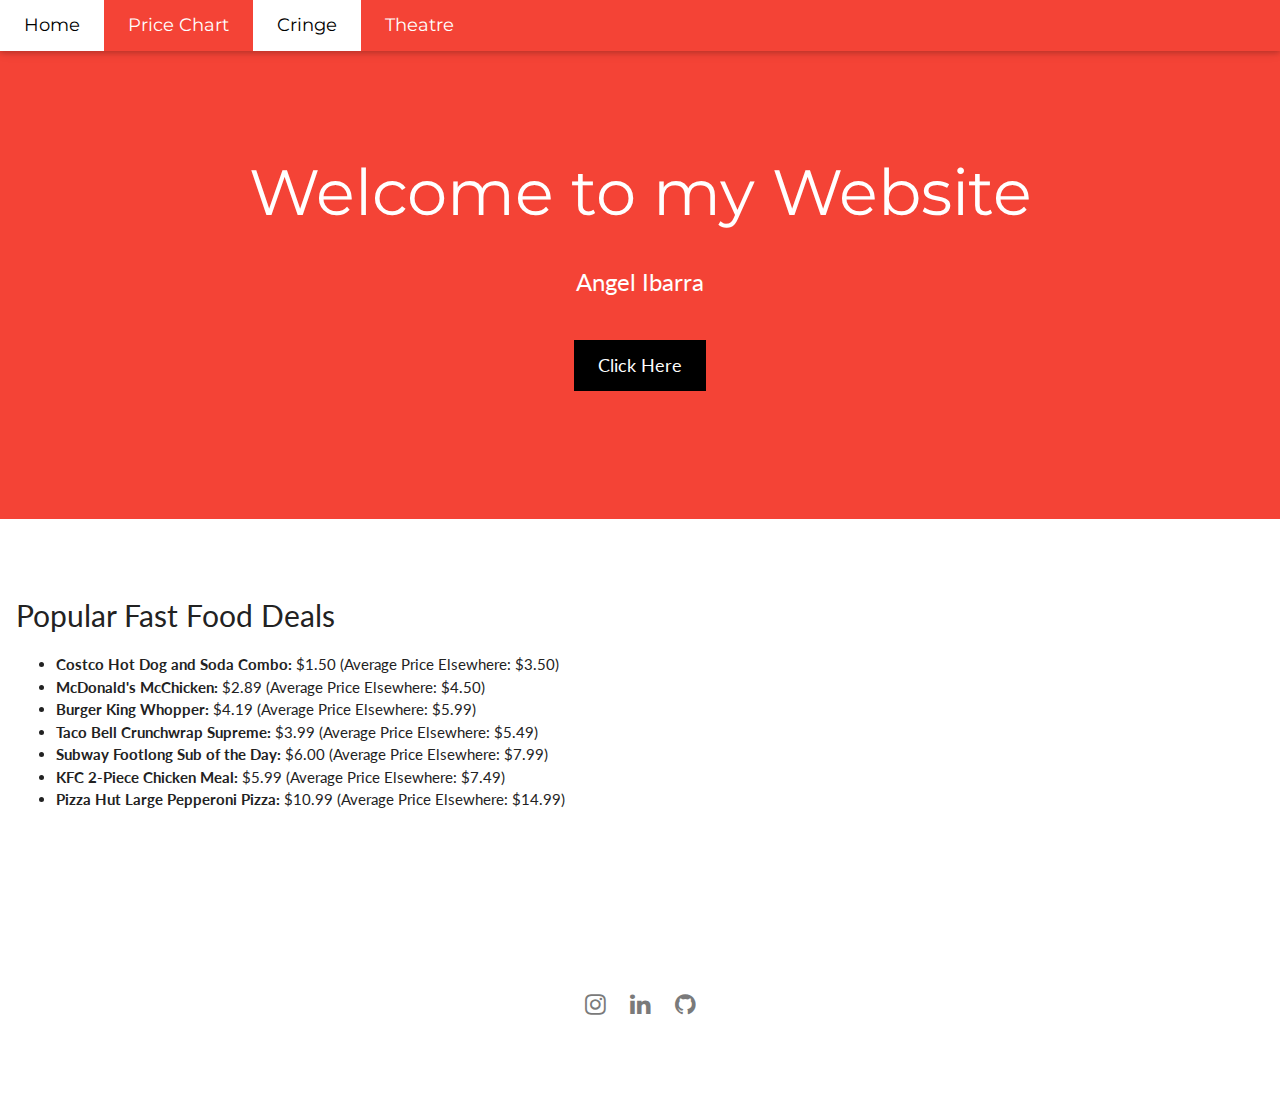
==== cringe.html @ e29354f4 "Initial Commit" ====
<!doctype html>
<html class="no-js" lang="">

<head>
  <meta charset="utf-8">
  <title>🌭</title>
  <meta name="description" content="">
  <meta name="viewport" content="width=device-width, initial-scale=1">

  <meta property="og:title" content="">
  <meta property="og:type" content="">
  <meta property="og:url" content="">
  <meta property="og:image" content="">

  <link rel="manifest" href="site.webmanifest">
  <link rel="apple-touch-icon" href="favicon.ico">
  <!-- Place favicon.ico in the root directory -->

  <link rel="stylesheet" href="css/normalize.css">
  <link rel="stylesheet" href="css/main.css">

  <meta name="theme-color" content="#fafafa">
  <link rel="stylesheet" href="https://www.w3schools.com/w3css/4/w3.css">
  <link rel="stylesheet" href="https://fonts.googleapis.com/css?family=Lato">
  <link rel="stylesheet" href="https://fonts.googleapis.com/css?family=Montserrat">
  <link rel="stylesheet" href="https://cdnjs.cloudflare.com/ajax/libs/font-awesome/4.7.0/css/font-awesome.min.css">
  <link rel="stylesheet" href="css/main.css"> 
 <style>
    body,h1,h2,h3,h4,h5,h6 {font-family: "Lato", sans-serif}
    .w3-bar,h1,button {font-family: "Montserrat", sans-serif}
    .fa-anchor,.fa-coffee {font-size:200px}
  </style>
</head>

<body>

  <!-- Add your site or application content here -->
  <!-- Navbar -->
  <div class="w3-top">
    <div class="w3-bar w3-red w3-card w3-left-align w3-large">
      <a class="w3-bar-item w3-button w3-hide-medium w3-hide-large w3-right w3-padding-large w3-hover-white w3-large w3-red" href="javascript:void(0);" onclick="myFunction()" title="Toggle Navigation Menu"><i class="fa fa-bars"></i></a>
      <a href="index.html" class="w3-bar-item w3-button w3-padding-large w3-hover-white">Home</a>
      <a href="priceChart.html" class="w3-bar-item w3-button w3-hide-small w3-padding-large w3-hover-white">Price Chart</a>
      <a href="cringe.html" class="w3-bar-item w3-button w3-hide-small w3-padding-large w3-white">Cringe</a>
      <a href="videoPage.html" class="w3-bar-item w3-button w3-hide-small w3-padding-large w3-hover-white">Theatre</a>
    </div>

    <!-- Navbar on small screens -->
    <div id="navDemo" class="w3-bar-block w3-white w3-hide w3-hide-large w3-hide-medium w3-large">
      <a href="priceChart.html" class="w3-bar-item w3-button w3-padding-large">Price Chart</a>
      <a href="cringe.html" class="w3-bar-item w3-button w3-padding-large">Cringe</a>
      <a href="videoPage.html" class="w3-bar-item w3-button w3-padding-large">Theatre</a>
    </div>
  </div>

  <!-- Header -->
  <header class="w3-container w3-red w3-center" style="padding:128px 16px">
    <h1 class="w3-margin w3-jumbo">Welcome to my Website</h1>
    <p class="w3-xlarge">Angel Ibarra</p>
    <a href="https://youtu.be/uhJRaPks59g?si=JhxxsrmklXg8_TXb" target="_blank" class="w3-button w3-black w3-padding-large w3-large w3-margin-top">Click Here</a>
  </header>

  
<!-- Link 1 Section -->
<section class="w3-container w3-padding-64">
  <h2>Popular Fast Food Deals</h2>

  <!-- List of Fast Food Deals -->
  <ul>
    <li><strong>Costco Hot Dog and Soda Combo:</strong> $1.50 (Average Price Elsewhere: $3.50)</li>
    <li><strong>McDonald's McChicken:</strong> $2.89 (Average Price Elsewhere: $4.50)</li>
    <li><strong>Burger King Whopper:</strong> $4.19 (Average Price Elsewhere: $5.99)</li>
    <li><strong>Taco Bell Crunchwrap Supreme:</strong> $3.99 (Average Price Elsewhere: $5.49)</li>
    <li><strong>Subway Footlong Sub of the Day:</strong> $6.00 (Average Price Elsewhere: $7.99)</li>
    <li><strong>KFC 2-Piece Chicken Meal:</strong> $5.99 (Average Price Elsewhere: $7.49)</li>
    <li><strong>Pizza Hut Large Pepperoni Pizza:</strong> $10.99 (Average Price Elsewhere: $14.99)</li>
  </ul>
</section>
  

  <!-- Footer -->
  <footer class="w3-container w3-padding-64 w3-center w3-opacity">
    <div class="w3-xlarge w3-padding-32">
      <a href="https://www.instagram.com/ibarxa" target="_blank"><i class="fa fa-instagram w3-hover-opacity"></i></a>
      &ensp;
      <a href="https://www.linkedin.com/in/angel-ibarra-42bb33103/" target="_blank"><i class="fa fa-linkedin w3-hover-opacity"></i></a>
      &ensp;
      <a href="https://github.com/ibarrx" target="_blank"><i class="fa fa-github w3-hover-opacity"></i></a>
    </div>
</footer>



  <script>
    // Used to toggle the menu on small screens when clicking on the menu button
    function myFunction() {
      var x = document.getElementById("navDemo");
      if (x.className.indexOf("w3-show") == -1) {
        x.className += " w3-show";
      } else {
        x.className = x.className.replace(" w3-show", "");
      }
    }
  </script>

</body>

</html>
---- css/main.css ----
/*! HTML5 Boilerplate v8.0.0 | MIT License | https://html5boilerplate.com/ */

/* main.css 2.1.0 | MIT License | https://github.com/h5bp/main.css#readme */
/*
 * What follows is the result of much research on cross-browser styling.
 * Credit left inline and big thanks to Nicolas Gallagher, Jonathan Neal,
 * Kroc Camen, and the H5BP dev community and team.
 */

/* ==========================================================================
   Base styles: opinionated defaults
   ========================================================================== */

html {
  color: #222;
  font-size: 1em;
  line-height: 1.4;
}

/*
 * Remove text-shadow in selection highlight:
 * https://twitter.com/miketaylr/status/12228805301
 *
 * Vendor-prefixed and regular ::selection selectors cannot be combined:
 * https://stackoverflow.com/a/16982510/7133471
 *
 * Customize the background color to match your design.
 */

::-moz-selection {
  background: #b3d4fc;
  text-shadow: none;
}

::selection {
  background: #b3d4fc;
  text-shadow: none;
}

/*
 * A better looking default horizontal rule
 */

hr {
  display: block;
  height: 1px;
  border: 0;
  border-top: 1px solid #ccc;
  margin: 1em 0;
  padding: 0;
}

/*
 * Remove the gap between audio, canvas, iframes,
 * images, videos and the bottom of their containers:
 * https://github.com/h5bp/html5-boilerplate/issues/440
 */

audio,
canvas,
iframe,
img,
svg,
video {
  vertical-align: middle;
}

/*
 * Remove default fieldset styles.
 */

fieldset {
  border: 0;
  margin: 0;
  padding: 0;
}

/*
 * Allow only vertical resizing of textareas.
 */

textarea {
  resize: vertical;
}

/* ==========================================================================
   Author's custom styles
   ========================================================================== */

/* ==========================================================================
   Helper classes
   ========================================================================== */

/*
 * Hide visually and from screen readers
 */

.hidden,
[hidden] {
  display: none !important;
}

/*
 * Hide only visually, but have it available for screen readers:
 * https://snook.ca/archives/html_and_css/hiding-content-for-accessibility
 *
 * 1. For long content, line feeds are not interpreted as spaces and small width
 *    causes content to wrap 1 word per line:
 *    https://medium.com/@jessebeach/beware-smushed-off-screen-accessible-text-5952a4c2cbfe
 */

.sr-only {
  border: 0;
  clip: rect(0, 0, 0, 0);
  height: 1px;
  margin: -1px;
  overflow: hidden;
  padding: 0;
  position: absolute;
  white-space: nowrap;
  width: 1px;
  /* 1 */
}

/*
 * Extends the .sr-only class to allow the element
 * to be focusable when navigated to via the keyboard:
 * https://www.drupal.org/node/897638
 */

.sr-only.focusable:active,
.sr-only.focusable:focus {
  clip: auto;
  height: auto;
  margin: 0;
  overflow: visible;
  position: static;
  white-space: inherit;
  width: auto;
}

/*
 * Hide visually and from screen readers, but maintain layout
 */

.invisible {
  visibility: hidden;
}

/*
 * Clearfix: contain floats
 *
 * For modern browsers
 * 1. The space content is one way to avoid an Opera bug when the
 *    `contenteditable` attribute is included anywhere else in the document.
 *    Otherwise it causes space to appear at the top and bottom of elements
 *    that receive the `clearfix` class.
 * 2. The use of `table` rather than `block` is only necessary if using
 *    `:before` to contain the top-margins of child elements.
 */

.clearfix::before,
.clearfix::after {
  content: " ";
  display: table;
}

.clearfix::after {
  clear: both;
}

/* ==========================================================================
   EXAMPLE Media Queries for Responsive Design.
   These examples override the primary ('mobile first') styles.
   Modify as content requires.
   ========================================================================== */

@media only screen and (min-width: 35em) {
  /* Style adjustments for viewports that meet the condition */
}

@media print,
  (-webkit-min-device-pixel-ratio: 1.25),
  (min-resolution: 1.25dppx),
  (min-resolution: 120dpi) {
  /* Style adjustments for high resolution devices */
}

/* ==========================================================================
   Print styles.
   Inlined to avoid the additional HTTP request:
   https://www.phpied.com/delay-loading-your-print-css/
   ========================================================================== */

@media print {
  *,
  *::before,
  *::after {
    background: #fff !important;
    color: #000 !important;
    /* Black prints faster */
    box-shadow: none !important;
    text-shadow: none !important;
  }

  a,
  a:visited {
    text-decoration: underline;
  }

  a[href]::after {
    content: " (" attr(href) ")";
  }

  abbr[title]::after {
    content: " (" attr(title) ")";
  }

  /*
   * Don't show links that are fragment identifiers,
   * or use the `javascript:` pseudo protocol
   */
  a[href^="#"]::after,
  a[href^="javascript:"]::after {
    content: "";
  }

  pre {
    white-space: pre-wrap !important;
  }

  pre,
  blockquote {
    border: 1px solid #999;
    page-break-inside: avoid;
  }

  /*
   * Printing Tables:
   * https://web.archive.org/web/20180815150934/http://css-discuss.incutio.com/wiki/Printing_Tables
   */
  thead {
    display: table-header-group;
  }

  tr,
  img {
    page-break-inside: avoid;
  }

  p,
  h2,
  h3 {
    orphans: 3;
    widows: 3;
  }

  h2,
  h3 {
    page-break-after: avoid;
  }
  
}

.hotdog-image {
  width: 200px;
  height: auto;
  border: 2px solid #f00;
}

.my-table,
.my-table-all {
    border-collapse: collapse;
    border-spacing: 0;
    width: 100%;
    display: table;
}

.my-table-all {
    border: 1px solid #ccc;
}

.my-bordered tr,
.my-table-all tr {
    border-bottom: 1px solid #ddd;
}

.my-striped tbody tr:nth-child(even) {
    background-color: #f1f1f1;
}

.my-table-all tr:nth-child(odd) {
    background-color: #fff;
}

.my-table-all tr:nth-child(even) {
    background-color: #f1f1f1;
}

.my-hoverable tbody tr:hover,
.my-ul.my-hoverable li:hover {
    background-color: #ccc;
}

.my-centered tr th,
.my-centered tr td {
    text-align: center;
}

.my-table td,
.my-table th,
.my-table-all td,
.my-table-all th {
    padding: 8px 8px;
    display: table-cell;
    text-align: left;
    vertical-align: top;
}

.my-table th:first-child,
.my-table td:first-child,
.my-table-all th:first-child,
.my-table-all td:first-child {
    padding-left: 16px;
}

.video-image-container {
  display: flex;
  flex-wrap: wrap;
  justify-content: center;
  max-width: 1600px; /* Set the maximum width for the container */
  margin: 0 auto; /* Center horizontally */
}

/* Style for the video and image container */
.video-image {
  width: 800px;
  height: 450px;
  display: block; /* Make both elements block-level */
  margin: 20px; /* Add a gap between them */
  position: relative; /* Position for text */
}

.title-text {
  text-align: center;
  font-size: 24px;
  position: absolute; /* Position text relative to container */
  top: -50px; /* Adjust the vertical position to create a larger gap for the video */
  left: 0;
  right: 0;
  z-index: -1; /* Place the text behind the video/image */
}
.title-text-image {
  text-align: center;
  font-size: 24px;
  position: absolute; /* Position text relative to container */
  top: -50px; /* Adjust the vertical position to create a larger gap for the image */
  left: 0;
  right: 0;
  z-index: -1; /* Place the text behind the video/image */
}

/* Limit the image's max width */
.video-image img {
  max-width: 100%; /* Set the maximum width for the image */
  height: auto; /* Maintain aspect ratio */
}
.half-line-break {
  line-height: 0.5; /* You can adjust this value to control the spacing */
}
---- css/main.css ----
/*! HTML5 Boilerplate v8.0.0 | MIT License | https://html5boilerplate.com/ */

/* main.css 2.1.0 | MIT License | https://github.com/h5bp/main.css#readme */
/*
 * What follows is the result of much research on cross-browser styling.
 * Credit left inline and big thanks to Nicolas Gallagher, Jonathan Neal,
 * Kroc Camen, and the H5BP dev community and team.
 */

/* ==========================================================================
   Base styles: opinionated defaults
   ========================================================================== */

html {
  color: #222;
  font-size: 1em;
  line-height: 1.4;
}

/*
 * Remove text-shadow in selection highlight:
 * https://twitter.com/miketaylr/status/12228805301
 *
 * Vendor-prefixed and regular ::selection selectors cannot be combined:
 * https://stackoverflow.com/a/16982510/7133471
 *
 * Customize the background color to match your design.
 */

::-moz-selection {
  background: #b3d4fc;
  text-shadow: none;
}

::selection {
  background: #b3d4fc;
  text-shadow: none;
}

/*
 * A better looking default horizontal rule
 */

hr {
  display: block;
  height: 1px;
  border: 0;
  border-top: 1px solid #ccc;
  margin: 1em 0;
  padding: 0;
}

/*
 * Remove the gap between audio, canvas, iframes,
 * images, videos and the bottom of their containers:
 * https://github.com/h5bp/html5-boilerplate/issues/440
 */

audio,
canvas,
iframe,
img,
svg,
video {
  vertical-align: middle;
}

/*
 * Remove default fieldset styles.
 */

fieldset {
  border: 0;
  margin: 0;
  padding: 0;
}

/*
 * Allow only vertical resizing of textareas.
 */

textarea {
  resize: vertical;
}

/* ==========================================================================
   Author's custom styles
   ========================================================================== */

/* ==========================================================================
   Helper classes
   ========================================================================== */

/*
 * Hide visually and from screen readers
 */

.hidden,
[hidden] {
  display: none !important;
}

/*
 * Hide only visually, but have it available for screen readers:
 * https://snook.ca/archives/html_and_css/hiding-content-for-accessibility
 *
 * 1. For long content, line feeds are not interpreted as spaces and small width
 *    causes content to wrap 1 word per line:
 *    https://medium.com/@jessebeach/beware-smushed-off-screen-accessible-text-5952a4c2cbfe
 */

.sr-only {
  border: 0;
  clip: rect(0, 0, 0, 0);
  height: 1px;
  margin: -1px;
  overflow: hidden;
  padding: 0;
  position: absolute;
  white-space: nowrap;
  width: 1px;
  /* 1 */
}

/*
 * Extends the .sr-only class to allow the element
 * to be focusable when navigated to via the keyboard:
 * https://www.drupal.org/node/897638
 */

.sr-only.focusable:active,
.sr-only.focusable:focus {
  clip: auto;
  height: auto;
  margin: 0;
  overflow: visible;
  position: static;
  white-space: inherit;
  width: auto;
}

/*
 * Hide visually and from screen readers, but maintain layout
 */

.invisible {
  visibility: hidden;
}

/*
 * Clearfix: contain floats
 *
 * For modern browsers
 * 1. The space content is one way to avoid an Opera bug when the
 *    `contenteditable` attribute is included anywhere else in the document.
 *    Otherwise it causes space to appear at the top and bottom of elements
 *    that receive the `clearfix` class.
 * 2. The use of `table` rather than `block` is only necessary if using
 *    `:before` to contain the top-margins of child elements.
 */

.clearfix::before,
.clearfix::after {
  content: " ";
  display: table;
}

.clearfix::after {
  clear: both;
}

/* ==========================================================================
   EXAMPLE Media Queries for Responsive Design.
   These examples override the primary ('mobile first') styles.
   Modify as content requires.
   ========================================================================== */

@media only screen and (min-width: 35em) {
  /* Style adjustments for viewports that meet the condition */
}

@media print,
  (-webkit-min-device-pixel-ratio: 1.25),
  (min-resolution: 1.25dppx),
  (min-resolution: 120dpi) {
  /* Style adjustments for high resolution devices */
}

/* ==========================================================================
   Print styles.
   Inlined to avoid the additional HTTP request:
   https://www.phpied.com/delay-loading-your-print-css/
   ========================================================================== */

@media print {
  *,
  *::before,
  *::after {
    background: #fff !important;
    color: #000 !important;
    /* Black prints faster */
    box-shadow: none !important;
    text-shadow: none !important;
  }

  a,
  a:visited {
    text-decoration: underline;
  }

  a[href]::after {
    content: " (" attr(href) ")";
  }

  abbr[title]::after {
    content: " (" attr(title) ")";
  }

  /*
   * Don't show links that are fragment identifiers,
   * or use the `javascript:` pseudo protocol
   */
  a[href^="#"]::after,
  a[href^="javascript:"]::after {
    content: "";
  }

  pre {
    white-space: pre-wrap !important;
  }

  pre,
  blockquote {
    border: 1px solid #999;
    page-break-inside: avoid;
  }

  /*
   * Printing Tables:
   * https://web.archive.org/web/20180815150934/http://css-discuss.incutio.com/wiki/Printing_Tables
   */
  thead {
    display: table-header-group;
  }

  tr,
  img {
    page-break-inside: avoid;
  }

  p,
  h2,
  h3 {
    orphans: 3;
    widows: 3;
  }

  h2,
  h3 {
    page-break-after: avoid;
  }
  
}

.hotdog-image {
  width: 200px;
  height: auto;
  border: 2px solid #f00;
}

.my-table,
.my-table-all {
    border-collapse: collapse;
    border-spacing: 0;
    width: 100%;
    display: table;
}

.my-table-all {
    border: 1px solid #ccc;
}

.my-bordered tr,
.my-table-all tr {
    border-bottom: 1px solid #ddd;
}

.my-striped tbody tr:nth-child(even) {
    background-color: #f1f1f1;
}

.my-table-all tr:nth-child(odd) {
    background-color: #fff;
}

.my-table-all tr:nth-child(even) {
    background-color: #f1f1f1;
}

.my-hoverable tbody tr:hover,
.my-ul.my-hoverable li:hover {
    background-color: #ccc;
}

.my-centered tr th,
.my-centered tr td {
    text-align: center;
}

.my-table td,
.my-table th,
.my-table-all td,
.my-table-all th {
    padding: 8px 8px;
    display: table-cell;
    text-align: left;
    vertical-align: top;
}

.my-table th:first-child,
.my-table td:first-child,
.my-table-all th:first-child,
.my-table-all td:first-child {
    padding-left: 16px;
}

.video-image-container {
  display: flex;
  flex-wrap: wrap;
  justify-content: center;
  max-width: 1600px; /* Set the maximum width for the container */
  margin: 0 auto; /* Center horizontally */
}

/* Style for the video and image container */
.video-image {
  width: 800px;
  height: 450px;
  display: block; /* Make both elements block-level */
  margin: 20px; /* Add a gap between them */
  position: relative; /* Position for text */
}

.title-text {
  text-align: center;
  font-size: 24px;
  position: absolute; /* Position text relative to container */
  top: -50px; /* Adjust the vertical position to create a larger gap for the video */
  left: 0;
  right: 0;
  z-index: -1; /* Place the text behind the video/image */
}
.title-text-image {
  text-align: center;
  font-size: 24px;
  position: absolute; /* Position text relative to container */
  top: -50px; /* Adjust the vertical position to create a larger gap for the image */
  left: 0;
  right: 0;
  z-index: -1; /* Place the text behind the video/image */
}

/* Limit the image's max width */
.video-image img {
  max-width: 100%; /* Set the maximum width for the image */
  height: auto; /* Maintain aspect ratio */
}
.half-line-break {
  line-height: 0.5; /* You can adjust this value to control the spacing */
}
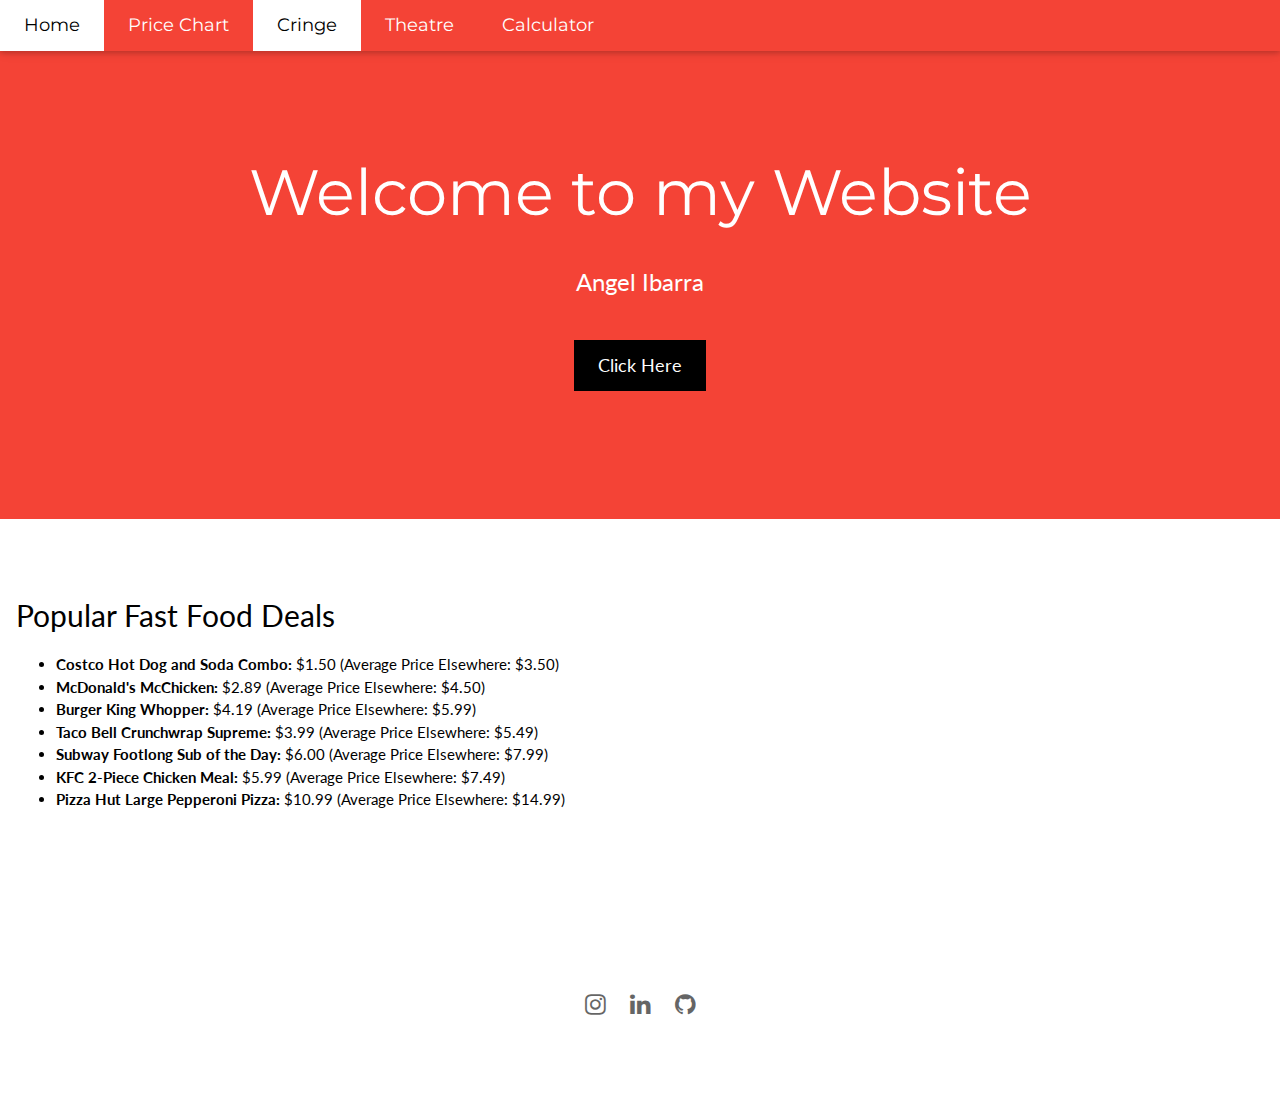
==== commit 90adb551: "Commit 10/01" ====
--- a/cringe.html
+++ b/cringe.html
@@ -43,6 +43,7 @@
       <a href="priceChart.html" class="w3-bar-item w3-button w3-hide-small w3-padding-large w3-hover-white">Price Chart</a>
       <a href="cringe.html" class="w3-bar-item w3-button w3-hide-small w3-padding-large w3-white">Cringe</a>
       <a href="videoPage.html" class="w3-bar-item w3-button w3-hide-small w3-padding-large w3-hover-white">Theatre</a>
+      <a href="calculator.html" target="_blank" class="w3-bar-item w3-button w3-hide-small w3-padding-large w3-hover-white">Calculator</a>
     </div>
 
     <!-- Navbar on small screens -->
@@ -50,6 +51,7 @@
       <a href="priceChart.html" class="w3-bar-item w3-button w3-padding-large">Price Chart</a>
       <a href="cringe.html" class="w3-bar-item w3-button w3-padding-large">Cringe</a>
       <a href="videoPage.html" class="w3-bar-item w3-button w3-padding-large">Theatre</a>
+      <a href="calculator.html" target="_blank" class="w3-bar-item w3-button w3-padding-large">Calculator</a>
     </div>
   </div>
 
--- a/css/main.css
+++ b/css/main.css
@@ -1,266 +1,3 @@
-/*! HTML5 Boilerplate v8.0.0 | MIT License | https://html5boilerplate.com/ */
-
-/* main.css 2.1.0 | MIT License | https://github.com/h5bp/main.css#readme */
-/*
- * What follows is the result of much research on cross-browser styling.
- * Credit left inline and big thanks to Nicolas Gallagher, Jonathan Neal,
- * Kroc Camen, and the H5BP dev community and team.
- */
-
-/* ==========================================================================
-   Base styles: opinionated defaults
-   ========================================================================== */
-
-html {
-  color: #222;
-  font-size: 1em;
-  line-height: 1.4;
-}
-
-/*
- * Remove text-shadow in selection highlight:
- * https://twitter.com/miketaylr/status/12228805301
- *
- * Vendor-prefixed and regular ::selection selectors cannot be combined:
- * https://stackoverflow.com/a/16982510/7133471
- *
- * Customize the background color to match your design.
- */
-
-::-moz-selection {
-  background: #b3d4fc;
-  text-shadow: none;
-}
-
-::selection {
-  background: #b3d4fc;
-  text-shadow: none;
-}
-
-/*
- * A better looking default horizontal rule
- */
-
-hr {
-  display: block;
-  height: 1px;
-  border: 0;
-  border-top: 1px solid #ccc;
-  margin: 1em 0;
-  padding: 0;
-}
-
-/*
- * Remove the gap between audio, canvas, iframes,
- * images, videos and the bottom of their containers:
- * https://github.com/h5bp/html5-boilerplate/issues/440
- */
-
-audio,
-canvas,
-iframe,
-img,
-svg,
-video {
-  vertical-align: middle;
-}
-
-/*
- * Remove default fieldset styles.
- */
-
-fieldset {
-  border: 0;
-  margin: 0;
-  padding: 0;
-}
-
-/*
- * Allow only vertical resizing of textareas.
- */
-
-textarea {
-  resize: vertical;
-}
-
-/* ==========================================================================
-   Author's custom styles
-   ========================================================================== */
-
-/* ==========================================================================
-   Helper classes
-   ========================================================================== */
-
-/*
- * Hide visually and from screen readers
- */
-
-.hidden,
-[hidden] {
-  display: none !important;
-}
-
-/*
- * Hide only visually, but have it available for screen readers:
- * https://snook.ca/archives/html_and_css/hiding-content-for-accessibility
- *
- * 1. For long content, line feeds are not interpreted as spaces and small width
- *    causes content to wrap 1 word per line:
- *    https://medium.com/@jessebeach/beware-smushed-off-screen-accessible-text-5952a4c2cbfe
- */
-
-.sr-only {
-  border: 0;
-  clip: rect(0, 0, 0, 0);
-  height: 1px;
-  margin: -1px;
-  overflow: hidden;
-  padding: 0;
-  position: absolute;
-  white-space: nowrap;
-  width: 1px;
-  /* 1 */
-}
-
-/*
- * Extends the .sr-only class to allow the element
- * to be focusable when navigated to via the keyboard:
- * https://www.drupal.org/node/897638
- */
-
-.sr-only.focusable:active,
-.sr-only.focusable:focus {
-  clip: auto;
-  height: auto;
-  margin: 0;
-  overflow: visible;
-  position: static;
-  white-space: inherit;
-  width: auto;
-}
-
-/*
- * Hide visually and from screen readers, but maintain layout
- */
-
-.invisible {
-  visibility: hidden;
-}
-
-/*
- * Clearfix: contain floats
- *
- * For modern browsers
- * 1. The space content is one way to avoid an Opera bug when the
- *    `contenteditable` attribute is included anywhere else in the document.
- *    Otherwise it causes space to appear at the top and bottom of elements
- *    that receive the `clearfix` class.
- * 2. The use of `table` rather than `block` is only necessary if using
- *    `:before` to contain the top-margins of child elements.
- */
-
-.clearfix::before,
-.clearfix::after {
-  content: " ";
-  display: table;
-}
-
-.clearfix::after {
-  clear: both;
-}
-
-/* ==========================================================================
-   EXAMPLE Media Queries for Responsive Design.
-   These examples override the primary ('mobile first') styles.
-   Modify as content requires.
-   ========================================================================== */
-
-@media only screen and (min-width: 35em) {
-  /* Style adjustments for viewports that meet the condition */
-}
-
-@media print,
-  (-webkit-min-device-pixel-ratio: 1.25),
-  (min-resolution: 1.25dppx),
-  (min-resolution: 120dpi) {
-  /* Style adjustments for high resolution devices */
-}
-
-/* ==========================================================================
-   Print styles.
-   Inlined to avoid the additional HTTP request:
-   https://www.phpied.com/delay-loading-your-print-css/
-   ========================================================================== */
-
-@media print {
-  *,
-  *::before,
-  *::after {
-    background: #fff !important;
-    color: #000 !important;
-    /* Black prints faster */
-    box-shadow: none !important;
-    text-shadow: none !important;
-  }
-
-  a,
-  a:visited {
-    text-decoration: underline;
-  }
-
-  a[href]::after {
-    content: " (" attr(href) ")";
-  }
-
-  abbr[title]::after {
-    content: " (" attr(title) ")";
-  }
-
-  /*
-   * Don't show links that are fragment identifiers,
-   * or use the `javascript:` pseudo protocol
-   */
-  a[href^="#"]::after,
-  a[href^="javascript:"]::after {
-    content: "";
-  }
-
-  pre {
-    white-space: pre-wrap !important;
-  }
-
-  pre,
-  blockquote {
-    border: 1px solid #999;
-    page-break-inside: avoid;
-  }
-
-  /*
-   * Printing Tables:
-   * https://web.archive.org/web/20180815150934/http://css-discuss.incutio.com/wiki/Printing_Tables
-   */
-  thead {
-    display: table-header-group;
-  }
-
-  tr,
-  img {
-    page-break-inside: avoid;
-  }
-
-  p,
-  h2,
-  h3 {
-    orphans: 3;
-    widows: 3;
-  }
-
-  h2,
-  h3 {
-    page-break-after: avoid;
-  }
-  
-}
 
 .hotdog-image {
   width: 200px;
--- a/css/main.css
+++ b/css/main.css
@@ -1,266 +1,3 @@
-/*! HTML5 Boilerplate v8.0.0 | MIT License | https://html5boilerplate.com/ */
-
-/* main.css 2.1.0 | MIT License | https://github.com/h5bp/main.css#readme */
-/*
- * What follows is the result of much research on cross-browser styling.
- * Credit left inline and big thanks to Nicolas Gallagher, Jonathan Neal,
- * Kroc Camen, and the H5BP dev community and team.
- */
-
-/* ==========================================================================
-   Base styles: opinionated defaults
-   ========================================================================== */
-
-html {
-  color: #222;
-  font-size: 1em;
-  line-height: 1.4;
-}
-
-/*
- * Remove text-shadow in selection highlight:
- * https://twitter.com/miketaylr/status/12228805301
- *
- * Vendor-prefixed and regular ::selection selectors cannot be combined:
- * https://stackoverflow.com/a/16982510/7133471
- *
- * Customize the background color to match your design.
- */
-
-::-moz-selection {
-  background: #b3d4fc;
-  text-shadow: none;
-}
-
-::selection {
-  background: #b3d4fc;
-  text-shadow: none;
-}
-
-/*
- * A better looking default horizontal rule
- */
-
-hr {
-  display: block;
-  height: 1px;
-  border: 0;
-  border-top: 1px solid #ccc;
-  margin: 1em 0;
-  padding: 0;
-}
-
-/*
- * Remove the gap between audio, canvas, iframes,
- * images, videos and the bottom of their containers:
- * https://github.com/h5bp/html5-boilerplate/issues/440
- */
-
-audio,
-canvas,
-iframe,
-img,
-svg,
-video {
-  vertical-align: middle;
-}
-
-/*
- * Remove default fieldset styles.
- */
-
-fieldset {
-  border: 0;
-  margin: 0;
-  padding: 0;
-}
-
-/*
- * Allow only vertical resizing of textareas.
- */
-
-textarea {
-  resize: vertical;
-}
-
-/* ==========================================================================
-   Author's custom styles
-   ========================================================================== */
-
-/* ==========================================================================
-   Helper classes
-   ========================================================================== */
-
-/*
- * Hide visually and from screen readers
- */
-
-.hidden,
-[hidden] {
-  display: none !important;
-}
-
-/*
- * Hide only visually, but have it available for screen readers:
- * https://snook.ca/archives/html_and_css/hiding-content-for-accessibility
- *
- * 1. For long content, line feeds are not interpreted as spaces and small width
- *    causes content to wrap 1 word per line:
- *    https://medium.com/@jessebeach/beware-smushed-off-screen-accessible-text-5952a4c2cbfe
- */
-
-.sr-only {
-  border: 0;
-  clip: rect(0, 0, 0, 0);
-  height: 1px;
-  margin: -1px;
-  overflow: hidden;
-  padding: 0;
-  position: absolute;
-  white-space: nowrap;
-  width: 1px;
-  /* 1 */
-}
-
-/*
- * Extends the .sr-only class to allow the element
- * to be focusable when navigated to via the keyboard:
- * https://www.drupal.org/node/897638
- */
-
-.sr-only.focusable:active,
-.sr-only.focusable:focus {
-  clip: auto;
-  height: auto;
-  margin: 0;
-  overflow: visible;
-  position: static;
-  white-space: inherit;
-  width: auto;
-}
-
-/*
- * Hide visually and from screen readers, but maintain layout
- */
-
-.invisible {
-  visibility: hidden;
-}
-
-/*
- * Clearfix: contain floats
- *
- * For modern browsers
- * 1. The space content is one way to avoid an Opera bug when the
- *    `contenteditable` attribute is included anywhere else in the document.
- *    Otherwise it causes space to appear at the top and bottom of elements
- *    that receive the `clearfix` class.
- * 2. The use of `table` rather than `block` is only necessary if using
- *    `:before` to contain the top-margins of child elements.
- */
-
-.clearfix::before,
-.clearfix::after {
-  content: " ";
-  display: table;
-}
-
-.clearfix::after {
-  clear: both;
-}
-
-/* ==========================================================================
-   EXAMPLE Media Queries for Responsive Design.
-   These examples override the primary ('mobile first') styles.
-   Modify as content requires.
-   ========================================================================== */
-
-@media only screen and (min-width: 35em) {
-  /* Style adjustments for viewports that meet the condition */
-}
-
-@media print,
-  (-webkit-min-device-pixel-ratio: 1.25),
-  (min-resolution: 1.25dppx),
-  (min-resolution: 120dpi) {
-  /* Style adjustments for high resolution devices */
-}
-
-/* ==========================================================================
-   Print styles.
-   Inlined to avoid the additional HTTP request:
-   https://www.phpied.com/delay-loading-your-print-css/
-   ========================================================================== */
-
-@media print {
-  *,
-  *::before,
-  *::after {
-    background: #fff !important;
-    color: #000 !important;
-    /* Black prints faster */
-    box-shadow: none !important;
-    text-shadow: none !important;
-  }
-
-  a,
-  a:visited {
-    text-decoration: underline;
-  }
-
-  a[href]::after {
-    content: " (" attr(href) ")";
-  }
-
-  abbr[title]::after {
-    content: " (" attr(title) ")";
-  }
-
-  /*
-   * Don't show links that are fragment identifiers,
-   * or use the `javascript:` pseudo protocol
-   */
-  a[href^="#"]::after,
-  a[href^="javascript:"]::after {
-    content: "";
-  }
-
-  pre {
-    white-space: pre-wrap !important;
-  }
-
-  pre,
-  blockquote {
-    border: 1px solid #999;
-    page-break-inside: avoid;
-  }
-
-  /*
-   * Printing Tables:
-   * https://web.archive.org/web/20180815150934/http://css-discuss.incutio.com/wiki/Printing_Tables
-   */
-  thead {
-    display: table-header-group;
-  }
-
-  tr,
-  img {
-    page-break-inside: avoid;
-  }
-
-  p,
-  h2,
-  h3 {
-    orphans: 3;
-    widows: 3;
-  }
-
-  h2,
-  h3 {
-    page-break-after: avoid;
-  }
-  
-}
 
 .hotdog-image {
   width: 200px;
